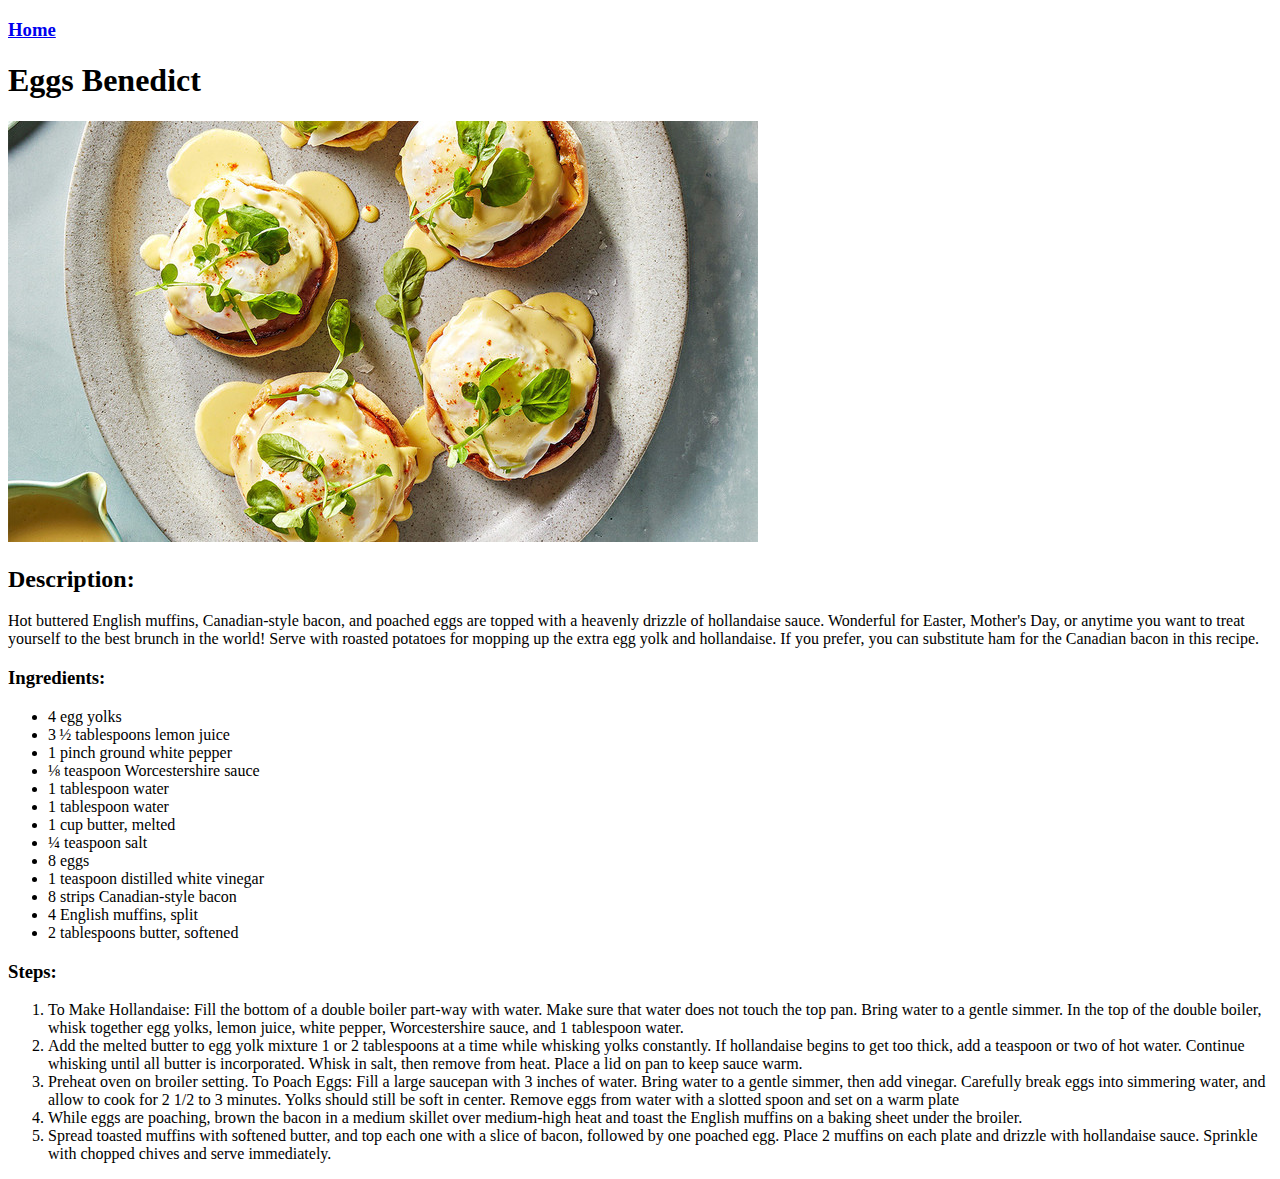
==== recepies/eggs-benedict.html @ c0ac5ece "Added eggs-benedict.html and added home link to all recepie pages" ====
<!DOCTYPE html>
<html lang="en">
<head>
    <meta charset="UTF-8">
    <meta http-equiv="X-UA-Compatible" content="IE=edge">
    <meta name="viewport" content="width=device-width, initial-scale=1.0">
    <title>Eggs Benedict</title>
</head>
<body>
    <h3><a href="../index.html">Home</a></h3>
    <h1>Eggs Benedict</h1>
    <img src="../images/eggs-benedict.jpg" alt="eggs-benedict">
    <h2>Description:</h2>
    <p>Hot buttered English muffins, Canadian-style bacon, and poached eggs are topped with a heavenly drizzle of hollandaise sauce. 
        Wonderful for Easter, Mother's Day, or anytime you want to treat yourself to the best brunch in the world! Serve with roasted 
        potatoes for mopping up the extra egg yolk and hollandaise. 
        If you prefer, you can substitute ham for the Canadian bacon in this recipe. 
    </p>

    <h3>Ingredients:</h3>
    <ul>
        <li>4 egg yolks</li>
        <li>3 ½ tablespoons lemon juice</li>
        <li>1 pinch ground white pepper</li>
        <li>⅛ teaspoon Worcestershire sauce</li>
        <li>1 tablespoon water</li>
        <li>1 tablespoon water</li>
        <li>1 cup butter, melted</li>
        <li>¼ teaspoon salt</li>
        <li>8 eggs</li>
        <li>1 teaspoon distilled white vinegar</li>
        <li>8 strips Canadian-style bacon</li>
        <li>4 English muffins, split</li>
        <li>2 tablespoons butter, softened </li>
    </ul>

    <h3>Steps:</h3>
    <ol>
        <li>To Make Hollandaise: Fill the bottom of a double boiler part-way with water. Make sure that water does not touch the top pan. Bring water to a gentle simmer. In the top of the double boiler, whisk together egg yolks, lemon juice, white pepper, Worcestershire sauce, and 1 tablespoon water.</li>
        <li>Add the melted butter to egg yolk mixture 1 or 2 tablespoons at a time while whisking yolks constantly. If hollandaise begins to get too thick, add a teaspoon or two of hot water. Continue whisking until all butter is incorporated. Whisk in salt, then remove from heat. Place a lid on pan to keep sauce warm.</li>
        <li>Preheat oven on broiler setting. To Poach Eggs: Fill a large saucepan with 3 inches of water. Bring water to a gentle simmer, then add vinegar. Carefully break eggs into simmering water, and allow to cook for 2 1/2 to 3 minutes. Yolks should still be soft in center. Remove eggs from water with a slotted spoon and set on a warm plate</li>
        <li>While eggs are poaching, brown the bacon in a medium skillet over medium-high heat and toast the English muffins on a baking sheet under the broiler.</li>
        <li>Spread toasted muffins with softened butter, and top each one with a slice of bacon, followed by one poached egg. Place 2 muffins on each plate and drizzle with hollandaise sauce. Sprinkle with chopped chives and serve immediately.</li>
    </ol>
</body>
</html>


<!-- 
        
    
    
    
    
    
    
    
    
    
    
    

 -->
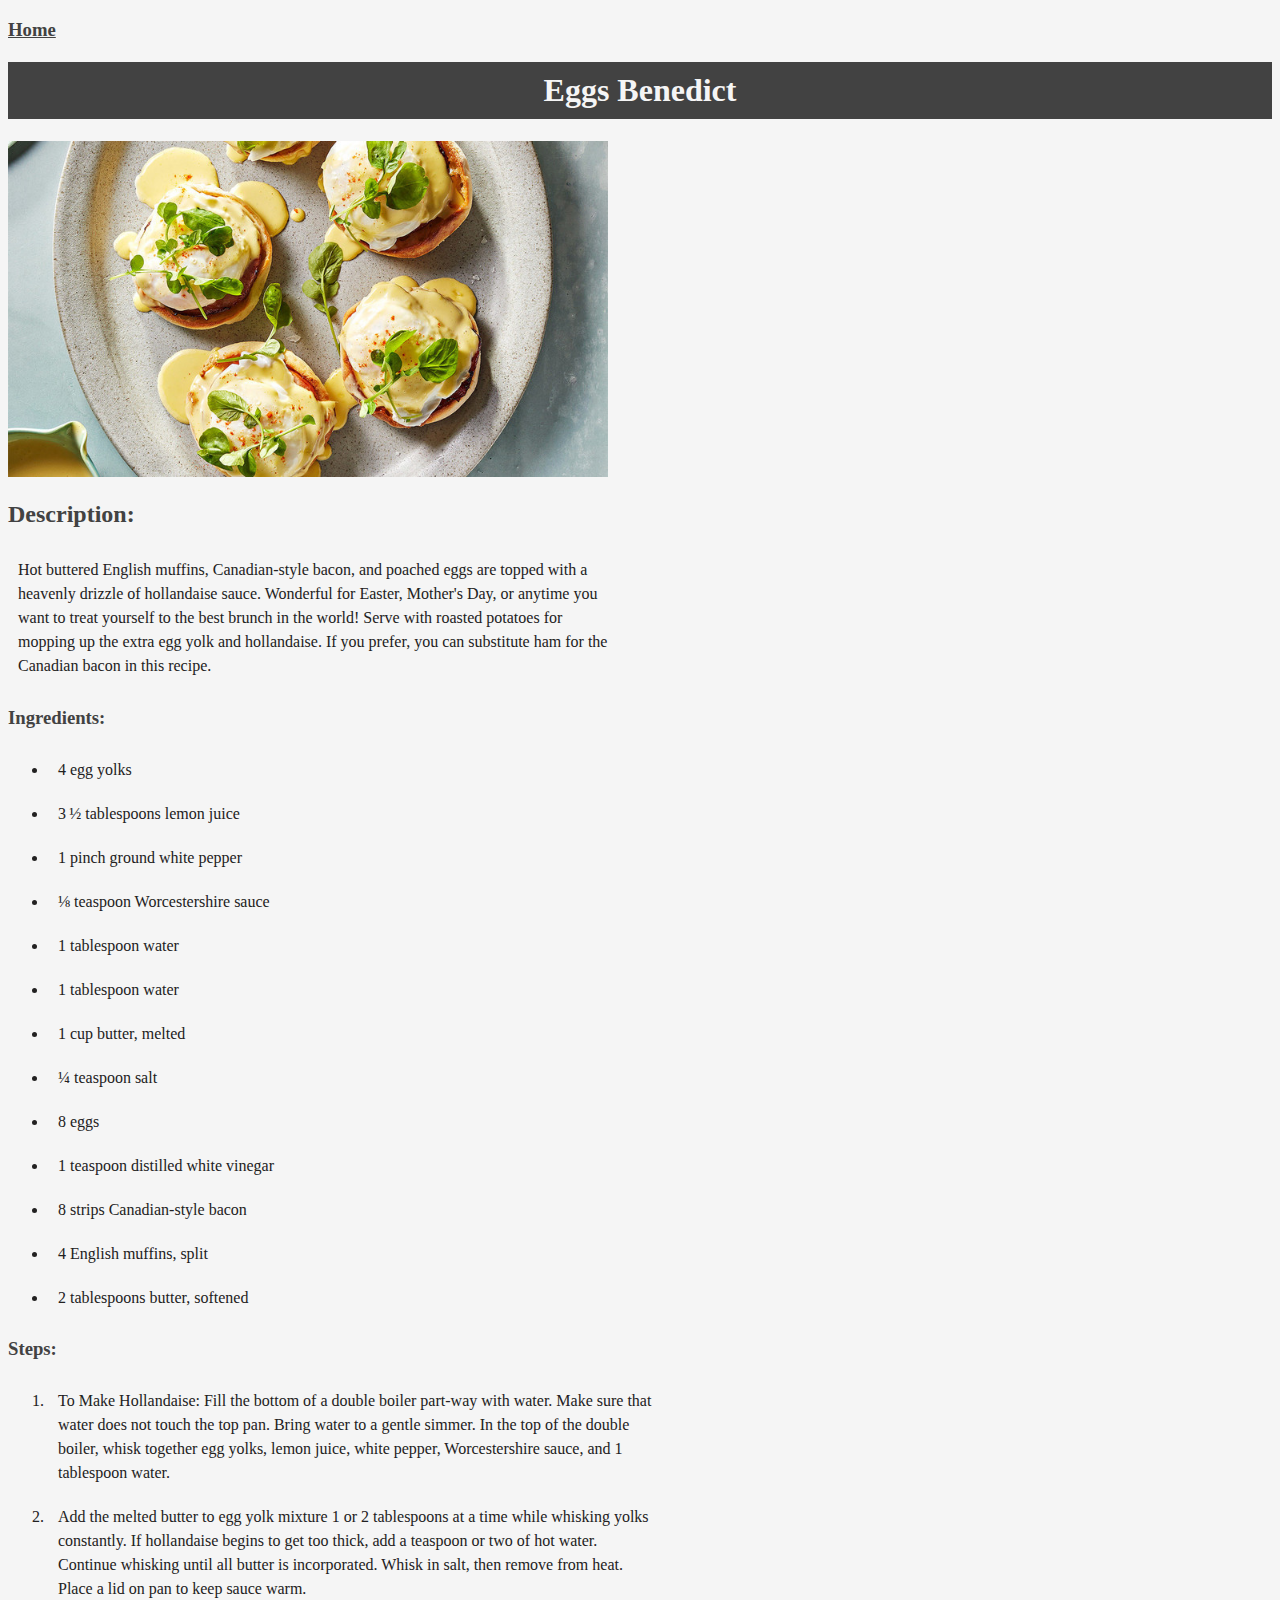
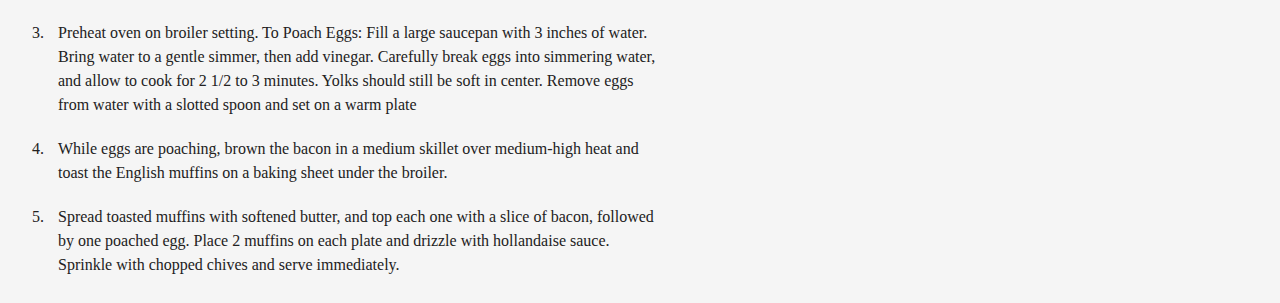
==== commit 403c438b: "Styles added for all pages" ====
--- a/recepies/eggs-benedict.html
+++ b/recepies/eggs-benedict.html
@@ -4,20 +4,21 @@
     <meta charset="UTF-8">
     <meta http-equiv="X-UA-Compatible" content="IE=edge">
     <meta name="viewport" content="width=device-width, initial-scale=1.0">
+    <link rel="stylesheet" href="styles.css">
     <title>Eggs Benedict</title>
 </head>
 <body>
-    <h3><a href="../index.html">Home</a></h3>
-    <h1>Eggs Benedict</h1>
-    <img src="../images/eggs-benedict.jpg" alt="eggs-benedict">
-    <h2>Description:</h2>
+    <h3 class="home-button"><a href="../index.html">Home</a></h3>
+    <h1 class="page-header-main">Eggs Benedict</h1>
+    <img class="disp-img" src="../images/eggs-benedict.jpg" alt="eggs-benedict">
+    <h2 class="page-header-1">Description:</h2>
     <p>Hot buttered English muffins, Canadian-style bacon, and poached eggs are topped with a heavenly drizzle of hollandaise sauce. 
         Wonderful for Easter, Mother's Day, or anytime you want to treat yourself to the best brunch in the world! Serve with roasted 
         potatoes for mopping up the extra egg yolk and hollandaise. 
         If you prefer, you can substitute ham for the Canadian bacon in this recipe. 
     </p>
 
-    <h3>Ingredients:</h3>
+    <h3 class="section-header">Ingredients:</h3>
     <ul>
         <li>4 egg yolks</li>
         <li>3 ½ tablespoons lemon juice</li>
@@ -34,7 +35,7 @@
         <li>2 tablespoons butter, softened </li>
     </ul>
 
-    <h3>Steps:</h3>
+    <h3 class="section-header">Steps:</h3>
     <ol>
         <li>To Make Hollandaise: Fill the bottom of a double boiler part-way with water. Make sure that water does not touch the top pan. Bring water to a gentle simmer. In the top of the double boiler, whisk together egg yolks, lemon juice, white pepper, Worcestershire sauce, and 1 tablespoon water.</li>
         <li>Add the melted butter to egg yolk mixture 1 or 2 tablespoons at a time while whisking yolks constantly. If hollandaise begins to get too thick, add a teaspoon or two of hot water. Continue whisking until all butter is incorporated. Whisk in salt, then remove from heat. Place a lid on pan to keep sauce warm.</li>
@@ -46,19 +47,5 @@
 </html>
 
 
-<!-- 
-        
-    
-    
-    
-    
-    
-    
-    
-    
-    
-    
-    
 
- -->
 
--- a/recepies/styles.css
+++ b/recepies/styles.css
@@ -0,0 +1,30 @@
+html{
+    background-color: whitesmoke;
+}
+
+.home-button a{
+    color:#424242;
+}
+
+.page-header-main{
+    padding: 10px;
+    text-align: center;
+    background-color: #424242;
+    color: whitesmoke;
+}
+
+.disp-img{
+    width:100%;
+    max-width:600px;
+}
+
+.page-header-1,h3{
+    color: #424242;
+}
+
+p,li{
+    color: #222121;
+    line-height: 1.5;
+    max-width: 600px;
+    padding: 10px;
+}
